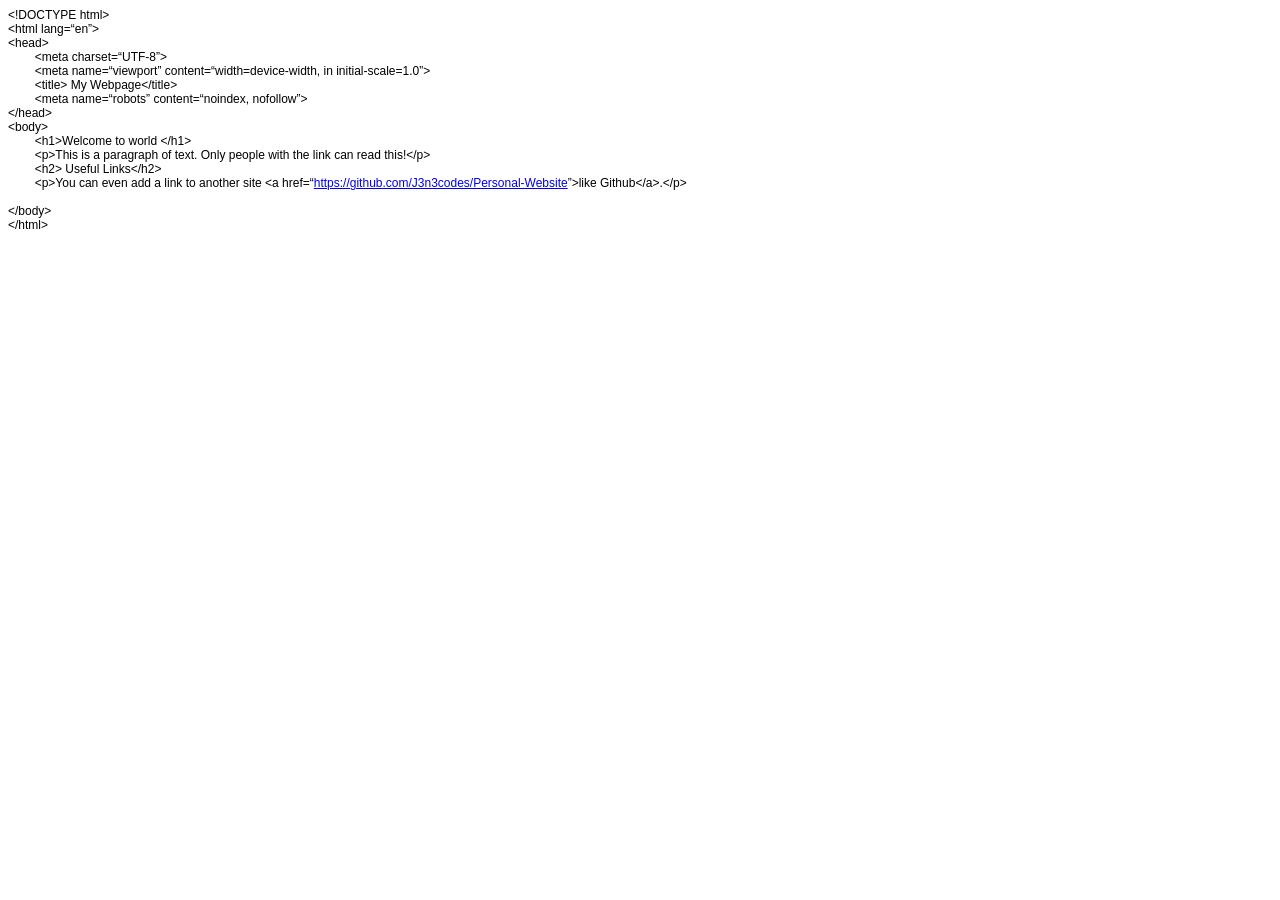
==== jindex.html @ b863bc8d "Add files via upload" ====
<!DOCTYPE html PUBLIC "-//W3C//DTD HTML 4.01//EN" "http://www.w3.org/TR/html4/strict.dtd">
<html>
<head>
  <meta http-equiv="Content-Type" content="text/html; charset=utf-8">
  <meta http-equiv="Content-Style-Type" content="text/css">
  <title></title>
  <meta name="Generator" content="Cocoa HTML Writer">
  <meta name="CocoaVersion" content="2685.6">
  <style type="text/css">
    p.p1 {margin: 0.0px 0.0px 0.0px 0.0px; font: 12.0px Helvetica}
    p.p2 {margin: 0.0px 0.0px 0.0px 0.0px; font: 12.0px Helvetica; min-height: 14.0px}
    span.Apple-tab-span {white-space:pre}
  </style>
</head>
<body>
<p class="p1">&lt;!DOCTYPE html&gt;</p>
<p class="p1">&lt;html lang=“en”&gt;</p>
<p class="p1">&lt;head&gt;</p>
<p class="p1"><span class="Apple-tab-span">	</span>&lt;meta charset=“UTF-8”&gt;</p>
<p class="p1"><span class="Apple-tab-span">	</span>&lt;meta name=“viewport” content=“width=device-width, in initial-scale=1.0”&gt;</p>
<p class="p1"><span class="Apple-tab-span">	</span>&lt;title&gt; My Webpage&lt;/title&gt;</p>
<p class="p1"><span class="Apple-tab-span">	</span>&lt;meta name=“robots” content=“noindex, nofollow”&gt;</p>
<p class="p1">&lt;/head&gt;</p>
<p class="p1">&lt;body&gt;</p>
<p class="p1"><span class="Apple-tab-span">	</span>&lt;h1&gt;Welcome to world &lt;/h1&gt;</p>
<p class="p1"><span class="Apple-tab-span">	</span>&lt;p&gt;This is a paragraph of text. Only people with the link can read this!&lt;/p&gt;</p>
<p class="p1"><span class="Apple-tab-span">	</span>&lt;h2&gt; Useful Links&lt;/h2&gt;</p>
<p class="p1"><span class="Apple-tab-span">	</span>&lt;p&gt;You can even add a link to another site &lt;a href=“<a href="https://github.com/J3n3codes/Personal-Website">https://github.com/J3n3codes/Personal-Website</a>”&gt;like Github&lt;/a&gt;.&lt;/p&gt;</p>
<p class="p2"><br></p>
<p class="p1">&lt;/body&gt;</p>
<p class="p1">&lt;/html&gt;</p>
</body>
</html>
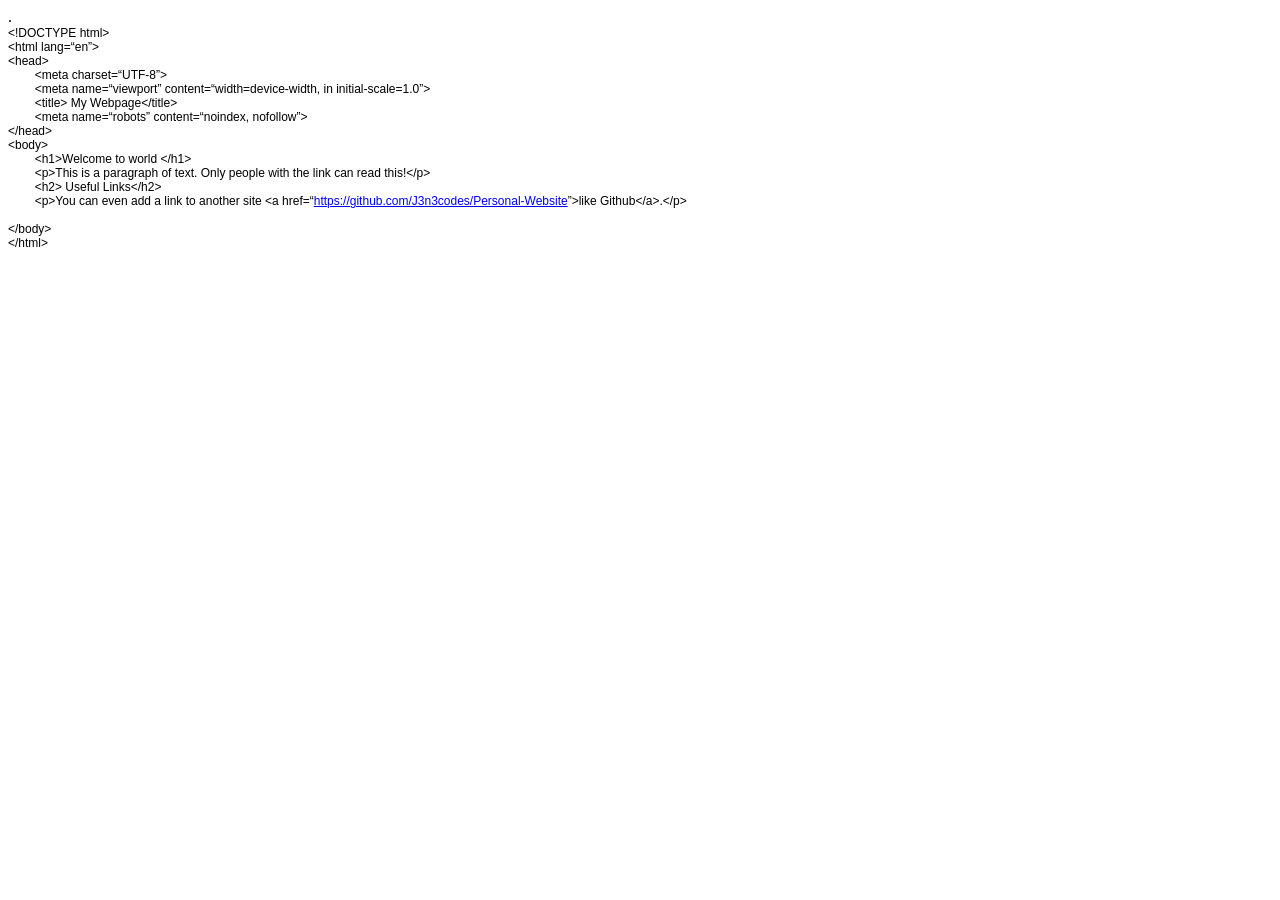
==== commit 78adf349: "Fix HTML syntax in jindex.html" ====
--- a/jindex.html
+++ b/jindex.html
@@ -12,7 +12,7 @@
     span.Apple-tab-span {white-space:pre}
   </style>
 </head>
-<body>
+.<body>
 <p class="p1">&lt;!DOCTYPE html&gt;</p>
 <p class="p1">&lt;html lang=“en”&gt;</p>
 <p class="p1">&lt;head&gt;</p>
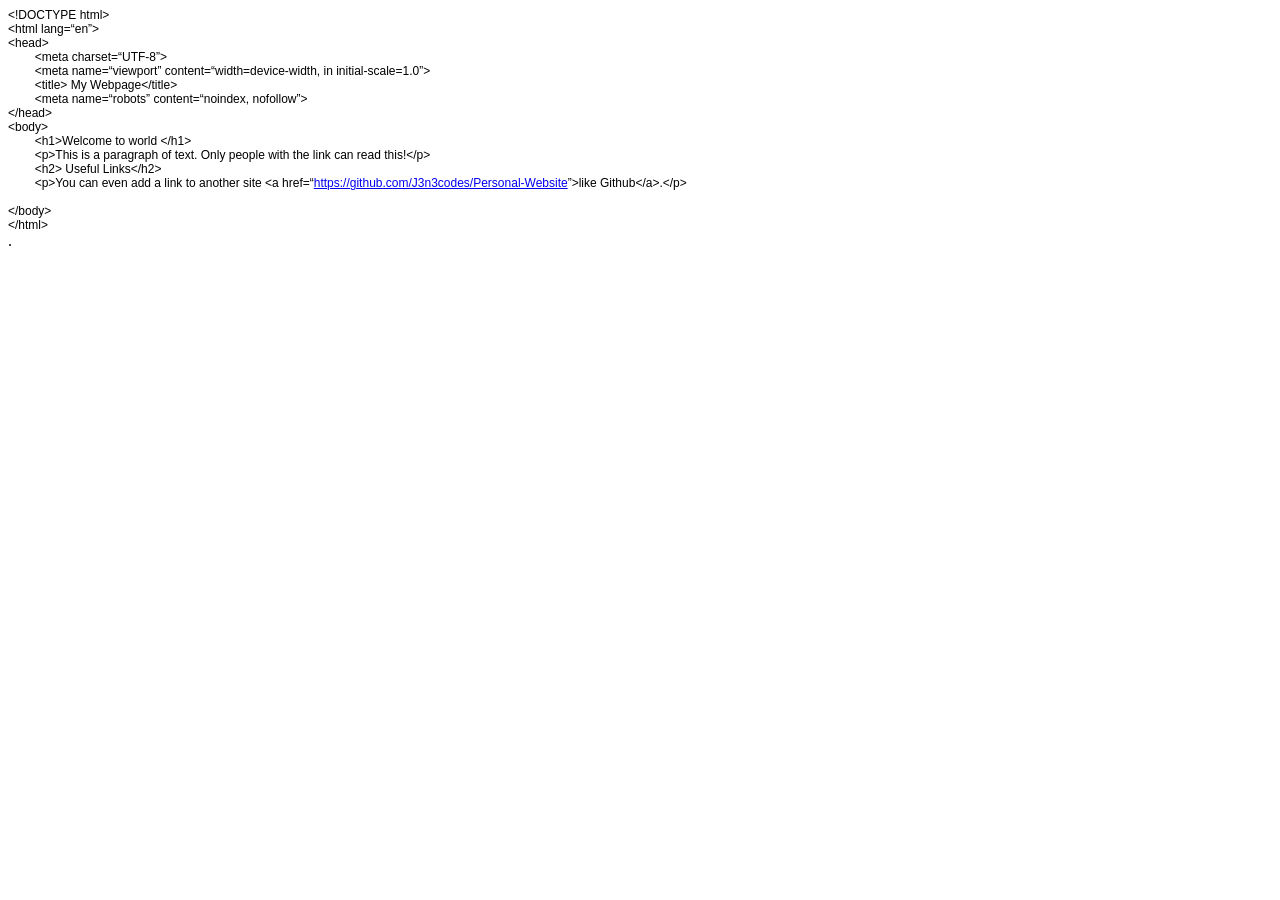
==== commit 232b7bc3: "Fix HTML body tag formatting" ====
--- a/jindex.html
+++ b/jindex.html
@@ -12,7 +12,7 @@
     span.Apple-tab-span {white-space:pre}
   </style>
 </head>
-.<body>
+<body>
 <p class="p1">&lt;!DOCTYPE html&gt;</p>
 <p class="p1">&lt;html lang=“en”&gt;</p>
 <p class="p1">&lt;head&gt;</p>
@@ -29,5 +29,5 @@
 <p class="p2"><br></p>
 <p class="p1">&lt;/body&gt;</p>
 <p class="p1">&lt;/html&gt;</p>
-</body>
+.</body>
 </html>
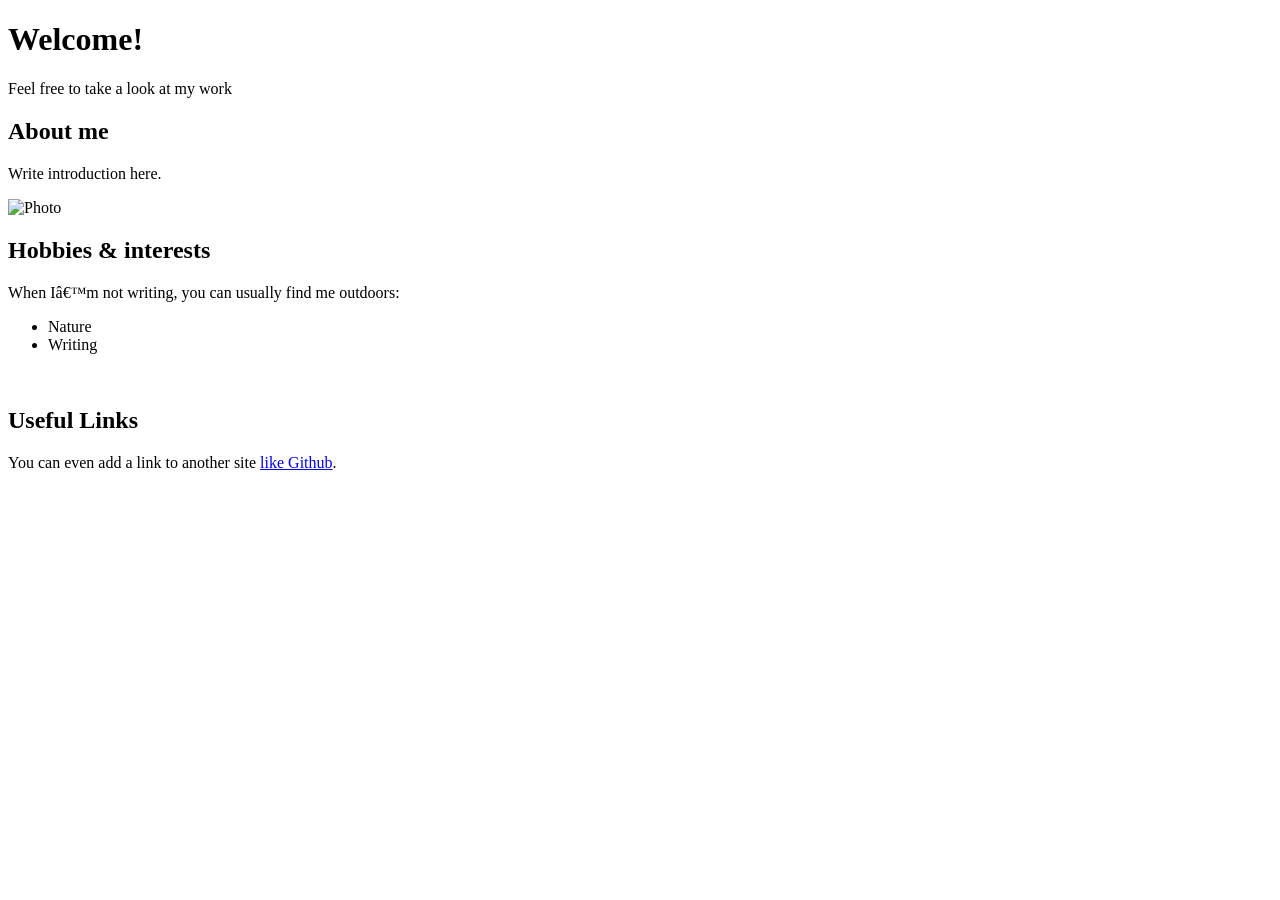
==== commit 434fc7e5: "Refactor jindex.html with new layout and content Updated HTML structure and added content sections." ====
--- a/jindex.html
+++ b/jindex.html
@@ -1,33 +1,44 @@
-<!DOCTYPE html PUBLIC "-//W3C//DTD HTML 4.01//EN" "http://www.w3.org/TR/html4/strict.dtd">
-<html>
+<!DOCTYPE html>
+<html lang=“en”>
 <head>
-  <meta http-equiv="Content-Type" content="text/html; charset=utf-8">
-  <meta http-equiv="Content-Style-Type" content="text/css">
-  <title></title>
-  <meta name="Generator" content="Cocoa HTML Writer">
-  <meta name="CocoaVersion" content="2685.6">
-  <style type="text/css">
-    p.p1 {margin: 0.0px 0.0px 0.0px 0.0px; font: 12.0px Helvetica}
-    p.p2 {margin: 0.0px 0.0px 0.0px 0.0px; font: 12.0px Helvetica; min-height: 14.0px}
-    span.Apple-tab-span {white-space:pre}
-  </style>
+	<meta charset=“UTF-8”>
+	<meta name=“viewport” content=“width=device-width, in initial-scale=1.0”>
+	<title> My Webpage</title>
+	<meta name=“robots” content=“noindex, nofollow”>
 </head>
 <body>
-<p class="p1">&lt;!DOCTYPE html&gt;</p>
-<p class="p1">&lt;html lang=“en”&gt;</p>
-<p class="p1">&lt;head&gt;</p>
-<p class="p1"><span class="Apple-tab-span">	</span>&lt;meta charset=“UTF-8”&gt;</p>
-<p class="p1"><span class="Apple-tab-span">	</span>&lt;meta name=“viewport” content=“width=device-width, in initial-scale=1.0”&gt;</p>
-<p class="p1"><span class="Apple-tab-span">	</span>&lt;title&gt; My Webpage&lt;/title&gt;</p>
-<p class="p1"><span class="Apple-tab-span">	</span>&lt;meta name=“robots” content=“noindex, nofollow”&gt;</p>
-<p class="p1">&lt;/head&gt;</p>
-<p class="p1">&lt;body&gt;</p>
-<p class="p1"><span class="Apple-tab-span">	</span>&lt;h1&gt;Welcome to world &lt;/h1&gt;</p>
-<p class="p1"><span class="Apple-tab-span">	</span>&lt;p&gt;This is a paragraph of text. Only people with the link can read this!&lt;/p&gt;</p>
-<p class="p1"><span class="Apple-tab-span">	</span>&lt;h2&gt; Useful Links&lt;/h2&gt;</p>
-<p class="p1"><span class="Apple-tab-span">	</span>&lt;p&gt;You can even add a link to another site &lt;a href=“<a href="https://github.com/J3n3codes/Personal-Website">https://github.com/J3n3codes/Personal-Website</a>”&gt;like Github&lt;/a&gt;.&lt;/p&gt;</p>
-<p class="p2"><br></p>
-<p class="p1">&lt;/body&gt;</p>
-<p class="p1">&lt;/html&gt;</p>
-.</body>
+
+	<header>
+		<h1>Welcome!</h1>
+		<p> Feel free to take a look at my work</p>
+	<header>
+	
+	<div class=“container”>
+	
+	<section id=“about”>
+	     <h2> About me</h2>
+	     <p>Write introduction here.</p>
+
+	     <img src=“water-img.jpg” alt=Photo clicked by me” class=“water-img”>
+	</section>
+
+	<section id=“”hobbies>
+	       <h2>Hobbies & interests</h2>
+	       <p> When I’m not writing, you can usually find me outdoors: </p>	
+	       <ul>
+		   <li>Nature</li>
+		   <li>Writing</li>
+	        <ul> 
+	<section>
+
+	</div>
+</body>
 </html>
+		
+
+<image>
+	<h2> Useful Links</h2>
+	<p>You can even add a link to another site <a href=“https://github.com/J3n3codes/Personal-Website”>like Github</a>.</p>
+
+</body>
+</html>
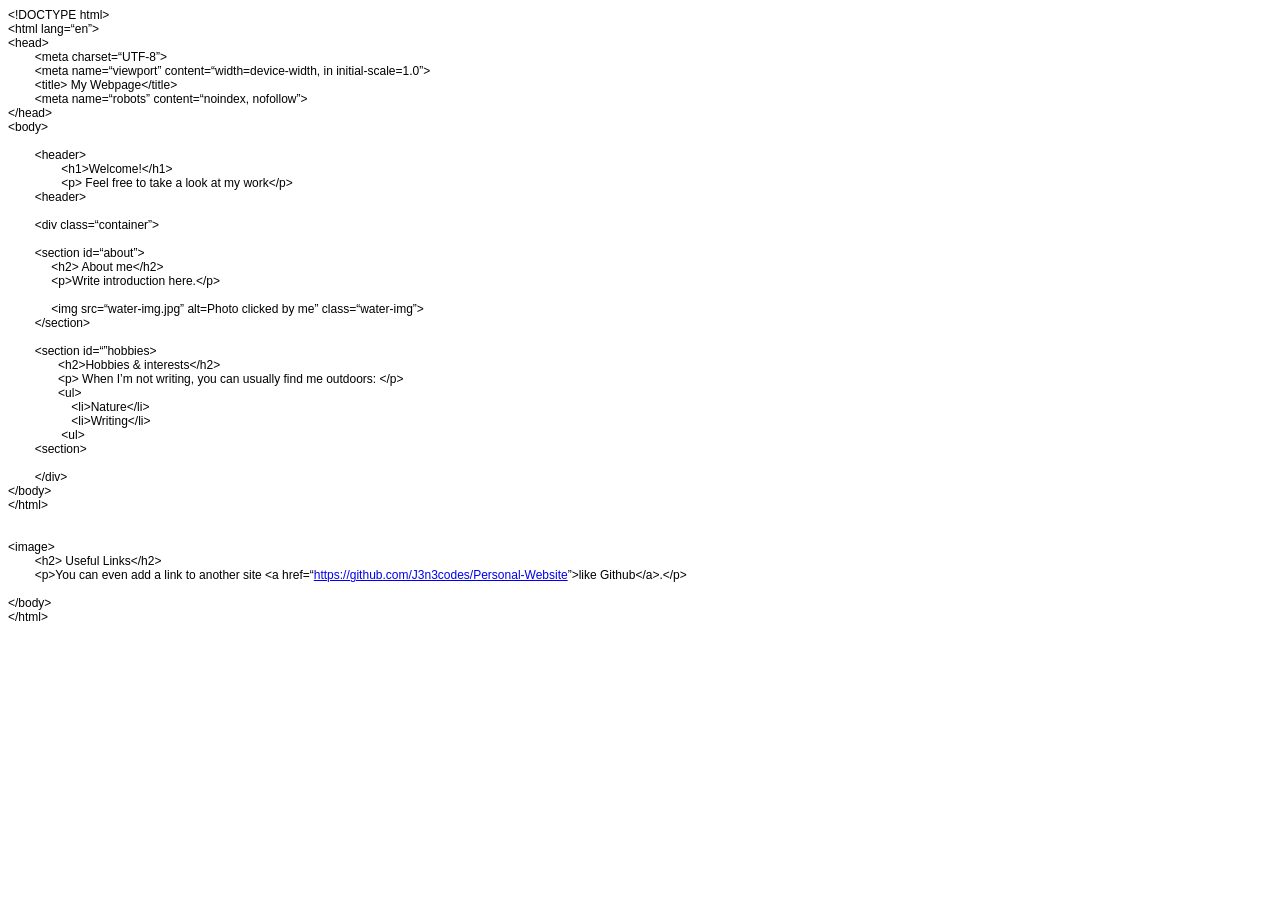
==== commit 9b94483b: "Add files via upload" ====
--- a/jindex.html
+++ b/jindex.html
@@ -1,44 +1,61 @@
-<!DOCTYPE html>
-<html lang=“en”>
+<!DOCTYPE html PUBLIC "-//W3C//DTD HTML 4.01//EN" "http://www.w3.org/TR/html4/strict.dtd">
+<html>
 <head>
-	<meta charset=“UTF-8”>
-	<meta name=“viewport” content=“width=device-width, in initial-scale=1.0”>
-	<title> My Webpage</title>
-	<meta name=“robots” content=“noindex, nofollow”>
+  <meta http-equiv="Content-Type" content="text/html; charset=utf-8">
+  <meta http-equiv="Content-Style-Type" content="text/css">
+  <title></title>
+  <meta name="Generator" content="Cocoa HTML Writer">
+  <meta name="CocoaVersion" content="2685.6">
+  <style type="text/css">
+    p.p1 {margin: 0.0px 0.0px 0.0px 0.0px; font: 12.0px Helvetica}
+    p.p2 {margin: 0.0px 0.0px 0.0px 0.0px; font: 12.0px Helvetica; min-height: 14.0px}
+    span.Apple-tab-span {white-space:pre}
+  </style>
 </head>
 <body>
-
-	<header>
-		<h1>Welcome!</h1>
-		<p> Feel free to take a look at my work</p>
-	<header>
-	
-	<div class=“container”>
-	
-	<section id=“about”>
-	     <h2> About me</h2>
-	     <p>Write introduction here.</p>
-
-	     <img src=“water-img.jpg” alt=Photo clicked by me” class=“water-img”>
-	</section>
-
-	<section id=“”hobbies>
-	       <h2>Hobbies & interests</h2>
-	       <p> When I’m not writing, you can usually find me outdoors: </p>	
-	       <ul>
-		   <li>Nature</li>
-		   <li>Writing</li>
-	        <ul> 
-	<section>
-
-	</div>
+<p class="p1">&lt;!DOCTYPE html&gt;</p>
+<p class="p1">&lt;html lang=“en”&gt;</p>
+<p class="p1">&lt;head&gt;</p>
+<p class="p1"><span class="Apple-tab-span">	</span>&lt;meta charset=“UTF-8”&gt;</p>
+<p class="p1"><span class="Apple-tab-span">	</span>&lt;meta name=“viewport” content=“width=device-width, in initial-scale=1.0”&gt;</p>
+<p class="p1"><span class="Apple-tab-span">	</span>&lt;title&gt; My Webpage&lt;/title&gt;</p>
+<p class="p1"><span class="Apple-tab-span">	</span>&lt;meta name=“robots” content=“noindex, nofollow”&gt;</p>
+<p class="p1">&lt;/head&gt;</p>
+<p class="p1">&lt;body&gt;</p>
+<p class="p2"><br></p>
+<p class="p1"><span class="Apple-tab-span">	</span>&lt;header&gt;</p>
+<p class="p1"><span class="Apple-tab-span">	</span><span class="Apple-tab-span">	</span>&lt;h1&gt;Welcome!&lt;/h1&gt;</p>
+<p class="p1"><span class="Apple-tab-span">	</span><span class="Apple-tab-span">	</span>&lt;p&gt; Feel free to take a look at my work&lt;/p&gt;</p>
+<p class="p1"><span class="Apple-tab-span">	</span>&lt;header&gt;</p>
+<p class="p2"><span class="Apple-tab-span">	</span></p>
+<p class="p1"><span class="Apple-tab-span">	</span>&lt;div class=“container”&gt;</p>
+<p class="p2"><span class="Apple-tab-span">	</span></p>
+<p class="p1"><span class="Apple-tab-span">	</span>&lt;section id=“about”&gt;</p>
+<p class="p1"><span class="Apple-tab-span">	</span> <span class="Apple-converted-space">    </span>&lt;h2&gt; About me&lt;/h2&gt;</p>
+<p class="p1"><span class="Apple-tab-span">	</span> <span class="Apple-converted-space">    </span>&lt;p&gt;Write introduction here.&lt;/p&gt;</p>
+<p class="p2"><br></p>
+<p class="p1"><span class="Apple-tab-span">	</span> <span class="Apple-converted-space">    </span>&lt;img src=“water-img.jpg” alt=Photo clicked by me” class=“water-img”&gt;</p>
+<p class="p1"><span class="Apple-tab-span">	</span>&lt;/section&gt;</p>
+<p class="p2"><br></p>
+<p class="p1"><span class="Apple-tab-span">	</span>&lt;section id=“”hobbies&gt;</p>
+<p class="p1"><span class="Apple-tab-span">	</span> <span class="Apple-converted-space">      </span>&lt;h2&gt;Hobbies &amp; interests&lt;/h2&gt;</p>
+<p class="p1"><span class="Apple-tab-span">	</span> <span class="Apple-converted-space">      </span>&lt;p&gt; When I’m not writing, you can usually find me outdoors: &lt;/p&gt;<span class="Apple-tab-span">	</span></p>
+<p class="p1"><span class="Apple-tab-span">	</span> <span class="Apple-converted-space">      </span>&lt;ul&gt;</p>
+<p class="p1"><span class="Apple-tab-span">	</span><span class="Apple-tab-span">	</span> <span class="Apple-converted-space">  </span>&lt;li&gt;Nature&lt;/li&gt;</p>
+<p class="p1"><span class="Apple-tab-span">	</span><span class="Apple-tab-span">	</span> <span class="Apple-converted-space">  </span>&lt;li&gt;Writing&lt;/li&gt;</p>
+<p class="p1"><span class="Apple-tab-span">	</span><span class="Apple-converted-space">        </span>&lt;ul&gt;<span class="Apple-converted-space"> </span></p>
+<p class="p1"><span class="Apple-tab-span">	</span>&lt;section&gt;</p>
+<p class="p2"><br></p>
+<p class="p1"><span class="Apple-tab-span">	</span>&lt;/div&gt;</p>
+<p class="p1">&lt;/body&gt;</p>
+<p class="p1">&lt;/html&gt;</p>
+<p class="p2"><span class="Apple-tab-span">	</span><span class="Apple-tab-span">	</span></p>
+<p class="p2"><br></p>
+<p class="p1">&lt;image&gt;</p>
+<p class="p1"><span class="Apple-tab-span">	</span>&lt;h2&gt; Useful Links&lt;/h2&gt;</p>
+<p class="p1"><span class="Apple-tab-span">	</span>&lt;p&gt;You can even add a link to another site &lt;a href=“<a href="https://github.com/J3n3codes/Personal-Website">https://github.com/J3n3codes/Personal-Website</a>”&gt;like Github&lt;/a&gt;.&lt;/p&gt;</p>
+<p class="p2"><br></p>
+<p class="p1">&lt;/body&gt;</p>
+<p class="p1">&lt;/html&gt;</p>
 </body>
 </html>
-		
-
-<image>
-	<h2> Useful Links</h2>
-	<p>You can even add a link to another site <a href=“https://github.com/J3n3codes/Personal-Website”>like Github</a>.</p>
-
-</body>
-</html>
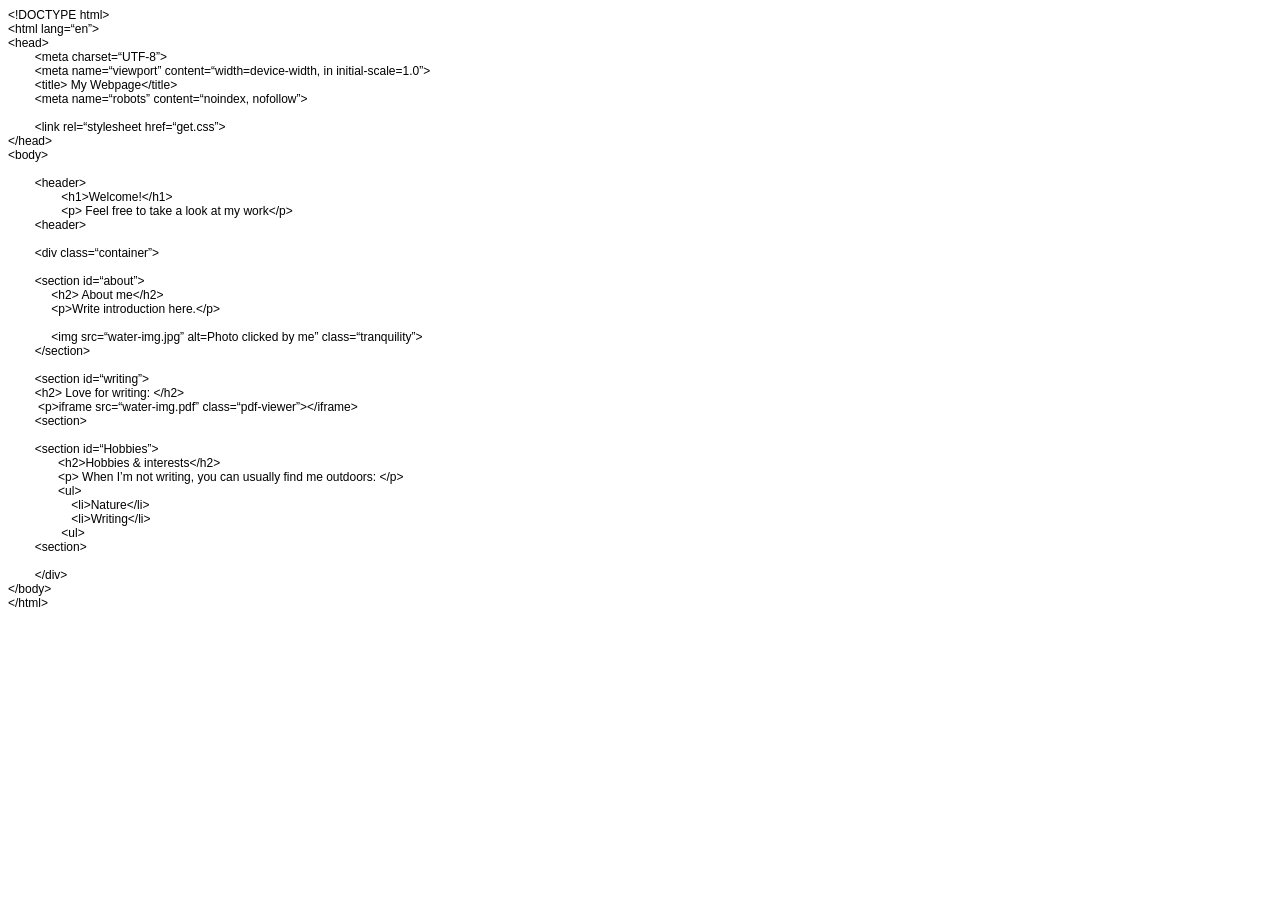
==== commit 62b0b83d: "Add files via upload" ====
--- a/jindex.html
+++ b/jindex.html
@@ -20,6 +20,8 @@
 <p class="p1"><span class="Apple-tab-span">	</span>&lt;meta name=“viewport” content=“width=device-width, in initial-scale=1.0”&gt;</p>
 <p class="p1"><span class="Apple-tab-span">	</span>&lt;title&gt; My Webpage&lt;/title&gt;</p>
 <p class="p1"><span class="Apple-tab-span">	</span>&lt;meta name=“robots” content=“noindex, nofollow”&gt;</p>
+<p class="p2"><br></p>
+<p class="p1"><span class="Apple-tab-span">	</span>&lt;link rel=“stylesheet href=“get.css”&gt;</p>
 <p class="p1">&lt;/head&gt;</p>
 <p class="p1">&lt;body&gt;</p>
 <p class="p2"><br></p>
@@ -34,10 +36,15 @@
 <p class="p1"><span class="Apple-tab-span">	</span> <span class="Apple-converted-space">    </span>&lt;h2&gt; About me&lt;/h2&gt;</p>
 <p class="p1"><span class="Apple-tab-span">	</span> <span class="Apple-converted-space">    </span>&lt;p&gt;Write introduction here.&lt;/p&gt;</p>
 <p class="p2"><br></p>
-<p class="p1"><span class="Apple-tab-span">	</span> <span class="Apple-converted-space">    </span>&lt;img src=“water-img.jpg” alt=Photo clicked by me” class=“water-img”&gt;</p>
+<p class="p1"><span class="Apple-tab-span">	</span> <span class="Apple-converted-space">    </span>&lt;img src=“water-img.jpg” alt=Photo clicked by me” class=“tranquility”&gt;</p>
 <p class="p1"><span class="Apple-tab-span">	</span>&lt;/section&gt;</p>
 <p class="p2"><br></p>
-<p class="p1"><span class="Apple-tab-span">	</span>&lt;section id=“”hobbies&gt;</p>
+<p class="p1"><span class="Apple-tab-span">	</span>&lt;section id=“writing”&gt;</p>
+<p class="p1"><span class="Apple-tab-span">	</span>&lt;h2&gt; Love for writing: &lt;/h2&gt;</p>
+<p class="p1"><span class="Apple-tab-span">	</span> &lt;p&gt;iframe src=“water-img.pdf” class=“pdf-viewer”&gt;&lt;/iframe&gt;</p>
+<p class="p1"><span class="Apple-tab-span">	</span>&lt;section&gt;</p>
+<p class="p2"><br></p>
+<p class="p1"><span class="Apple-tab-span">	</span>&lt;section id=“Hobbies”&gt;</p>
 <p class="p1"><span class="Apple-tab-span">	</span> <span class="Apple-converted-space">      </span>&lt;h2&gt;Hobbies &amp; interests&lt;/h2&gt;</p>
 <p class="p1"><span class="Apple-tab-span">	</span> <span class="Apple-converted-space">      </span>&lt;p&gt; When I’m not writing, you can usually find me outdoors: &lt;/p&gt;<span class="Apple-tab-span">	</span></p>
 <p class="p1"><span class="Apple-tab-span">	</span> <span class="Apple-converted-space">      </span>&lt;ul&gt;</p>
@@ -50,12 +57,5 @@
 <p class="p1">&lt;/body&gt;</p>
 <p class="p1">&lt;/html&gt;</p>
 <p class="p2"><span class="Apple-tab-span">	</span><span class="Apple-tab-span">	</span></p>
-<p class="p2"><br></p>
-<p class="p1">&lt;image&gt;</p>
-<p class="p1"><span class="Apple-tab-span">	</span>&lt;h2&gt; Useful Links&lt;/h2&gt;</p>
-<p class="p1"><span class="Apple-tab-span">	</span>&lt;p&gt;You can even add a link to another site &lt;a href=“<a href="https://github.com/J3n3codes/Personal-Website">https://github.com/J3n3codes/Personal-Website</a>”&gt;like Github&lt;/a&gt;.&lt;/p&gt;</p>
-<p class="p2"><br></p>
-<p class="p1">&lt;/body&gt;</p>
-<p class="p1">&lt;/html&gt;</p>
 </body>
 </html>
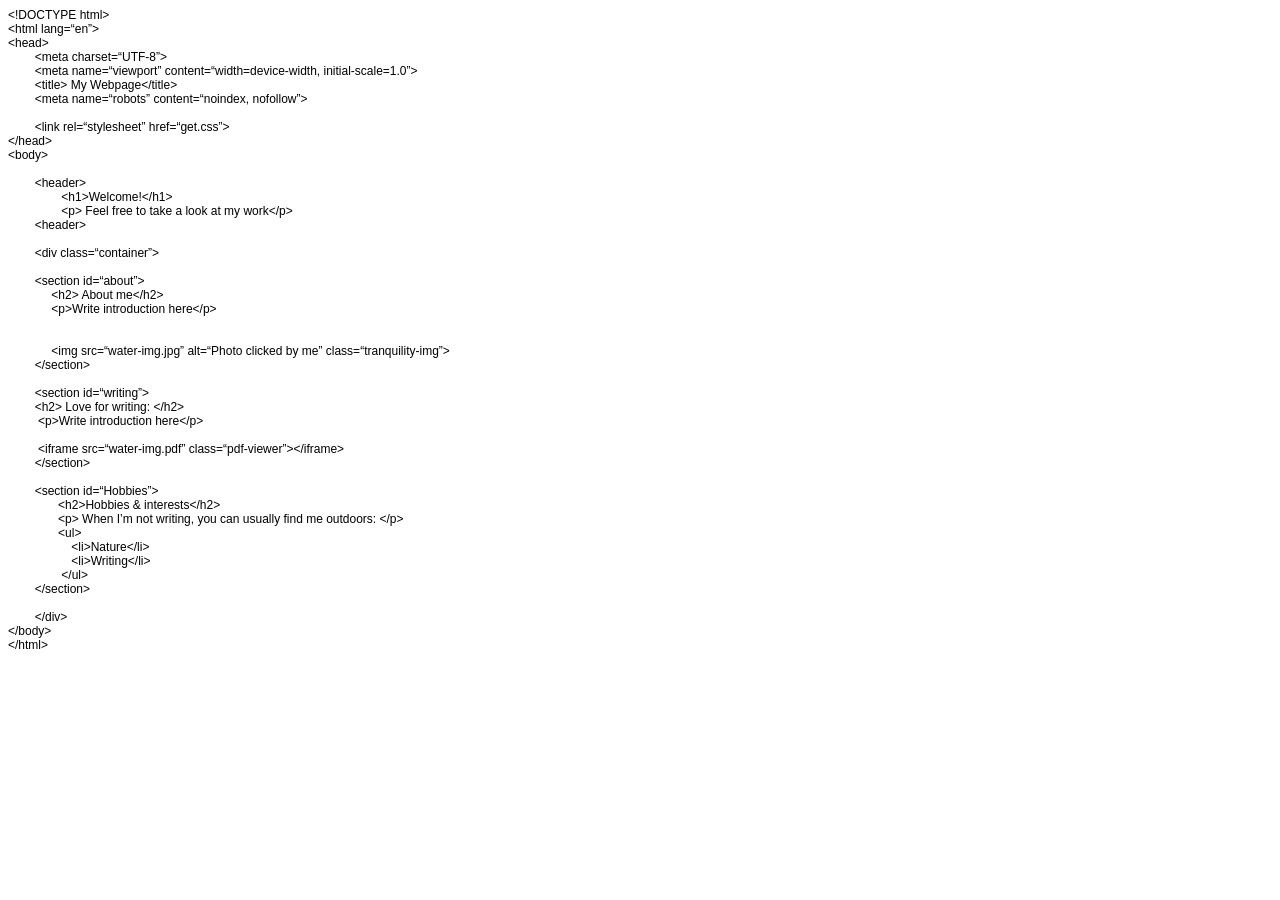
==== commit bd312ce5: "Add files via upload" ====
--- a/jindex.html
+++ b/jindex.html
@@ -17,11 +17,11 @@
 <p class="p1">&lt;html lang=“en”&gt;</p>
 <p class="p1">&lt;head&gt;</p>
 <p class="p1"><span class="Apple-tab-span">	</span>&lt;meta charset=“UTF-8”&gt;</p>
-<p class="p1"><span class="Apple-tab-span">	</span>&lt;meta name=“viewport” content=“width=device-width, in initial-scale=1.0”&gt;</p>
+<p class="p1"><span class="Apple-tab-span">	</span>&lt;meta name=“viewport” content=“width=device-width, initial-scale=1.0”&gt;</p>
 <p class="p1"><span class="Apple-tab-span">	</span>&lt;title&gt; My Webpage&lt;/title&gt;</p>
 <p class="p1"><span class="Apple-tab-span">	</span>&lt;meta name=“robots” content=“noindex, nofollow”&gt;</p>
 <p class="p2"><br></p>
-<p class="p1"><span class="Apple-tab-span">	</span>&lt;link rel=“stylesheet href=“get.css”&gt;</p>
+<p class="p1"><span class="Apple-tab-span">	</span>&lt;link rel=“stylesheet” href=“get.css”&gt;</p>
 <p class="p1">&lt;/head&gt;</p>
 <p class="p1">&lt;body&gt;</p>
 <p class="p2"><br></p>
@@ -34,15 +34,18 @@
 <p class="p2"><span class="Apple-tab-span">	</span></p>
 <p class="p1"><span class="Apple-tab-span">	</span>&lt;section id=“about”&gt;</p>
 <p class="p1"><span class="Apple-tab-span">	</span> <span class="Apple-converted-space">    </span>&lt;h2&gt; About me&lt;/h2&gt;</p>
-<p class="p1"><span class="Apple-tab-span">	</span> <span class="Apple-converted-space">    </span>&lt;p&gt;Write introduction here.&lt;/p&gt;</p>
+<p class="p1"><span class="Apple-tab-span">	</span> <span class="Apple-converted-space">    </span>&lt;p&gt;Write introduction here&lt;/p&gt;</p>
 <p class="p2"><br></p>
-<p class="p1"><span class="Apple-tab-span">	</span> <span class="Apple-converted-space">    </span>&lt;img src=“water-img.jpg” alt=Photo clicked by me” class=“tranquility”&gt;</p>
+<p class="p2"><br></p>
+<p class="p1"><span class="Apple-tab-span">	</span> <span class="Apple-converted-space">    </span>&lt;img src=“water-img.jpg” alt=“Photo clicked by me” class=“tranquility-img”&gt;</p>
 <p class="p1"><span class="Apple-tab-span">	</span>&lt;/section&gt;</p>
 <p class="p2"><br></p>
 <p class="p1"><span class="Apple-tab-span">	</span>&lt;section id=“writing”&gt;</p>
 <p class="p1"><span class="Apple-tab-span">	</span>&lt;h2&gt; Love for writing: &lt;/h2&gt;</p>
-<p class="p1"><span class="Apple-tab-span">	</span> &lt;p&gt;iframe src=“water-img.pdf” class=“pdf-viewer”&gt;&lt;/iframe&gt;</p>
-<p class="p1"><span class="Apple-tab-span">	</span>&lt;section&gt;</p>
+<p class="p1"><span class="Apple-tab-span">	</span> &lt;p&gt;Write introduction here&lt;/p&gt;</p>
+<p class="p2"><br></p>
+<p class="p1"><span class="Apple-tab-span">	</span> &lt;iframe src=“water-img.pdf” class=“pdf-viewer”&gt;&lt;/iframe&gt;</p>
+<p class="p1"><span class="Apple-tab-span">	</span>&lt;/section&gt;</p>
 <p class="p2"><br></p>
 <p class="p1"><span class="Apple-tab-span">	</span>&lt;section id=“Hobbies”&gt;</p>
 <p class="p1"><span class="Apple-tab-span">	</span> <span class="Apple-converted-space">      </span>&lt;h2&gt;Hobbies &amp; interests&lt;/h2&gt;</p>
@@ -50,8 +53,8 @@
 <p class="p1"><span class="Apple-tab-span">	</span> <span class="Apple-converted-space">      </span>&lt;ul&gt;</p>
 <p class="p1"><span class="Apple-tab-span">	</span><span class="Apple-tab-span">	</span> <span class="Apple-converted-space">  </span>&lt;li&gt;Nature&lt;/li&gt;</p>
 <p class="p1"><span class="Apple-tab-span">	</span><span class="Apple-tab-span">	</span> <span class="Apple-converted-space">  </span>&lt;li&gt;Writing&lt;/li&gt;</p>
-<p class="p1"><span class="Apple-tab-span">	</span><span class="Apple-converted-space">        </span>&lt;ul&gt;<span class="Apple-converted-space"> </span></p>
-<p class="p1"><span class="Apple-tab-span">	</span>&lt;section&gt;</p>
+<p class="p1"><span class="Apple-tab-span">	</span><span class="Apple-converted-space">        </span>&lt;/ul&gt;<span class="Apple-converted-space"> </span></p>
+<p class="p1"><span class="Apple-tab-span">	</span>&lt;/section&gt;</p>
 <p class="p2"><br></p>
 <p class="p1"><span class="Apple-tab-span">	</span>&lt;/div&gt;</p>
 <p class="p1">&lt;/body&gt;</p>
